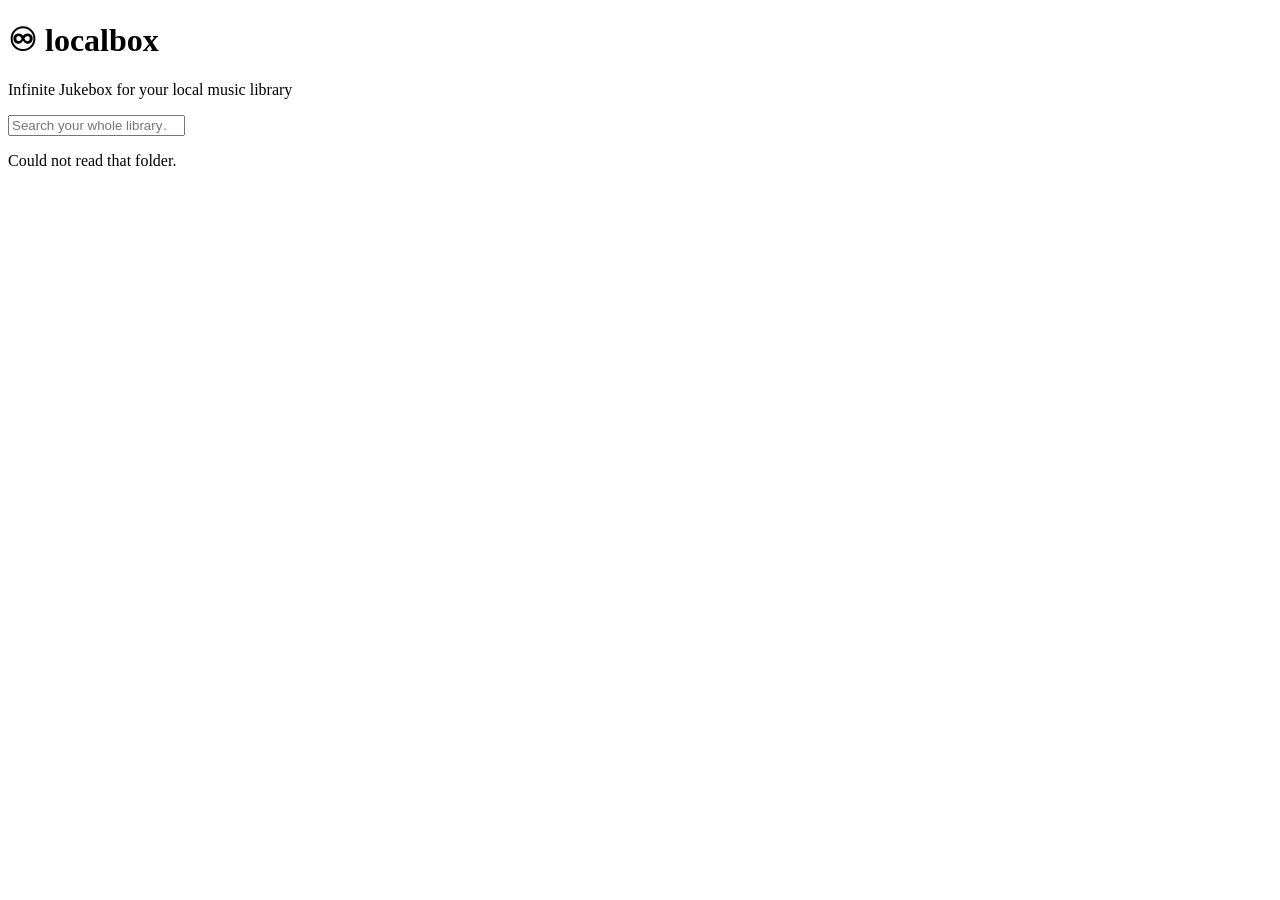
==== localbox/static/index.html @ 1fff8220 "deploy to unraid" ====
<!DOCTYPE html>
<html lang="en">
<head>
  <meta charset="utf-8" />
  <meta name="viewport" content="width=device-width, initial-scale=1" />
  <title>localbox — Infinite Jukebox for your library</title>
  <link rel="stylesheet" href="/static/style.css" />
</head>
<body>
  <header>
    <h1>♾ localbox</h1>
    <p class="sub">Infinite Jukebox for your local music library</p>
    <div class="searchbar">
      <input id="search" type="search" placeholder="Search your whole library…" autocomplete="off" />
    </div>
  </header>

  <nav id="crumbs" class="crumbs"></nav>

  <main>
    <ul id="folders" class="grid"></ul>
    <ul id="files" class="list"></ul>
    <p id="empty" class="empty" hidden>Nothing here.</p>
    <p id="loading" class="empty">Loading…</p>
  </main>

  <script>
    const $ = (s) => document.querySelector(s);
    const foldersEl = $("#folders");
    const filesEl = $("#files");
    const crumbsEl = $("#crumbs");
    const loadingEl = $("#loading");
    const emptyEl = $("#empty");
    const searchEl = $("#search");

    function esc(s) {
      return (s || "").replace(/[&<>"]/g, (c) =>
        ({ "&": "&amp;", "<": "&lt;", ">": "&gt;", '"': "&quot;" }[c]));
    }

    function fileItem(f) {
      const li = document.createElement("li");
      li.className = "file";
      li.innerHTML =
        `<span class="ico">♪</span>
         <span class="meta">
           <span class="title">${esc(f.title)}</span>
           <span class="artist">${esc(f.artist || f.album || "")}</span>
         </span>
         <span class="go">play ∞</span>`;
      li.onclick = () => {
        location.href = "/player?id=" + encodeURIComponent(f.id) +
          "&title=" + encodeURIComponent(f.title) +
          "&artist=" + encodeURIComponent(f.artist || "");
      };
      return li;
    }

    async function loadDir(path) {
      history.replaceState({}, "", "#" + encodeURIComponent(path || ""));
      loadingEl.hidden = false;
      emptyEl.hidden = true;
      foldersEl.innerHTML = "";
      filesEl.innerHTML = "";
      const res = await fetch("/api/library?path=" + encodeURIComponent(path || ""));
      if (!res.ok) { loadingEl.textContent = "Could not read that folder."; return; }
      const data = await res.json();
      renderCrumbs(data.path, data.parent);
      for (const folder of data.folders) {
        const li = document.createElement("li");
        li.className = "folder";
        li.innerHTML = `<span class="ico">📁</span><span>${esc(folder.name)}</span>`;
        li.onclick = () => loadDir(folder.path);
        foldersEl.appendChild(li);
      }
      for (const f of data.files) filesEl.appendChild(fileItem(f));
      loadingEl.hidden = true;
      emptyEl.hidden = data.folders.length + data.files.length > 0;
    }

    function renderCrumbs(path, parent) {
      crumbsEl.innerHTML = "";
      const home = document.createElement("a");
      home.textContent = "♪ Library root";
      home.onclick = () => loadDir("");
      crumbsEl.appendChild(home);
      if (path) {
        const parts = path.split("/");
        let acc = "";
        parts.forEach((p, i) => {
          acc = acc ? acc + "/" + p : p;
          const sep = document.createElement("span");
          sep.className = "sep";
          sep.textContent = " / ";
          crumbsEl.appendChild(sep);
          const a = document.createElement("a");
          a.textContent = p;
          const target = acc;
          a.onclick = () => loadDir(target);
          crumbsEl.appendChild(a);
        });
      }
    }

    let searchTimer = null;
    searchEl.addEventListener("input", () => {
      clearTimeout(searchTimer);
      const q = searchEl.value.trim();
      searchTimer = setTimeout(() => (q ? runSearch(q) : loadDir("")), 250);
    });

    async function runSearch(q) {
      loadingEl.hidden = false;
      foldersEl.innerHTML = "";
      filesEl.innerHTML = "";
      crumbsEl.innerHTML = "";
      const res = await fetch("/api/search?q=" + encodeURIComponent(q));
      const data = await res.json();
      for (const f of data.results) filesEl.appendChild(fileItem(f));
      loadingEl.hidden = true;
      emptyEl.hidden = data.results.length > 0;
      if (!data.results.length) emptyEl.textContent = "No matches.";
    }

    const start = decodeURIComponent((location.hash || "").slice(1));
    loadDir(start);
  </script>
</body>
</html>
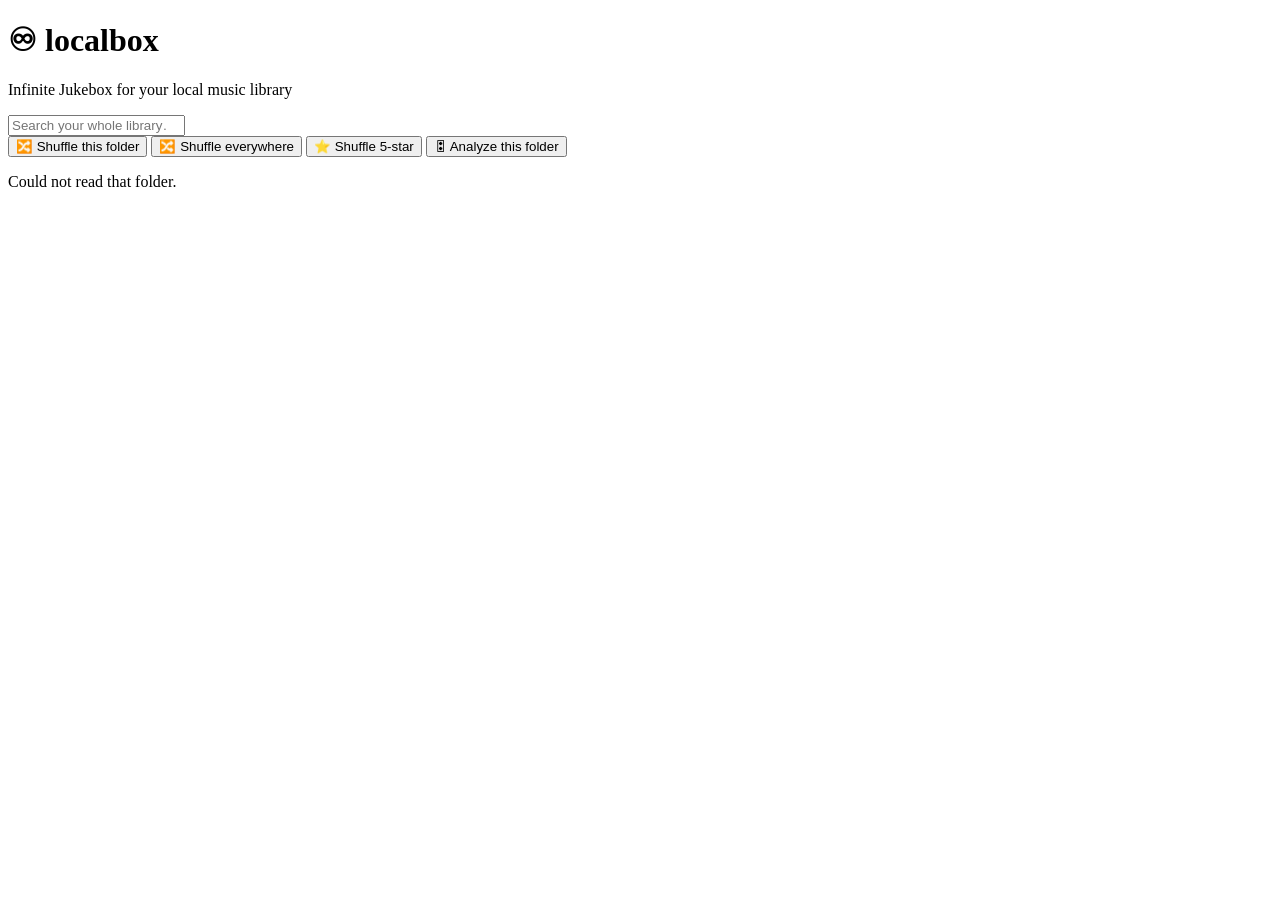
==== commit 280117ec: "update path wnd directory browsing" ====
--- a/localbox/static/index.html
+++ b/localbox/static/index.html
@@ -13,6 +13,13 @@
     <div class="searchbar">
       <input id="search" type="search" placeholder="Search your whole library…" autocomplete="off" />
     </div>
+    <div class="shufflebar">
+      <button id="sh-folder" class="shuf">🔀 Shuffle this folder</button>
+      <button id="sh-all" class="shuf">🔀 Shuffle everywhere</button>
+      <button id="sh-stars" class="shuf">⭐ Shuffle 5-star</button>
+      <button id="an-folder" class="shuf">🎛 Analyze this folder</button>
+    </div>
+    <div id="an-status" class="batch-status"></div>
   </header>
 
   <nav id="crumbs" class="crumbs"></nav>
@@ -56,7 +63,10 @@
       return li;
     }
 
+    let currentPath = "";
+
     async function loadDir(path) {
+      currentPath = path || "";
       history.replaceState({}, "", "#" + encodeURIComponent(path || ""));
       loadingEl.hidden = false;
       emptyEl.hidden = true;
@@ -122,6 +132,35 @@
       if (!data.results.length) emptyEl.textContent = "No matches.";
     }
 
+    function shuffle(scope) {
+      let url = "/player?shuffle=" + scope;
+      if (scope === "folder" && currentPath) url += "&path=" + encodeURIComponent(currentPath);
+      location.href = url;
+    }
+    document.getElementById("sh-folder").onclick = () => shuffle("folder");
+    document.getElementById("sh-all").onclick = () => shuffle("all");
+    document.getElementById("sh-stars").onclick = () => shuffle("stars");
+
+    // Analyze the current folder (recursive) across cores, with live progress.
+    const anEl = document.getElementById("an-status");
+    let anTimer = null;
+    async function pollAnalyse() {
+      const s = await (await fetch("/api/analyse-status")).json();
+      if (s.total > 0) anEl.textContent = `🎛 analysing ${s.done} / ${s.total}${s.running ? "…" : " — done ✓"}`;
+      if (!s.running) { clearInterval(anTimer); anTimer = null; }
+    }
+    document.getElementById("an-folder").onclick = async () => {
+      anEl.textContent = "🎛 scanning folder…";
+      const url = "/api/analyse-folder" + (currentPath ? "?path=" + encodeURIComponent(currentPath) : "");
+      const s = await (await fetch(url, { method: "POST" })).json();
+      if (s.queued === 0) {
+        anEl.textContent = `✓ this folder is already analysed (${s.already_cached} tracks)`;
+        return;
+      }
+      anEl.textContent = `🎛 analysing ${s.queued} tracks across ${s.workers} cores…`;
+      if (!anTimer) anTimer = setInterval(pollAnalyse, 2000);
+    };
+
     const start = decodeURIComponent((location.hash || "").slice(1));
     loadDir(start);
   </script>
